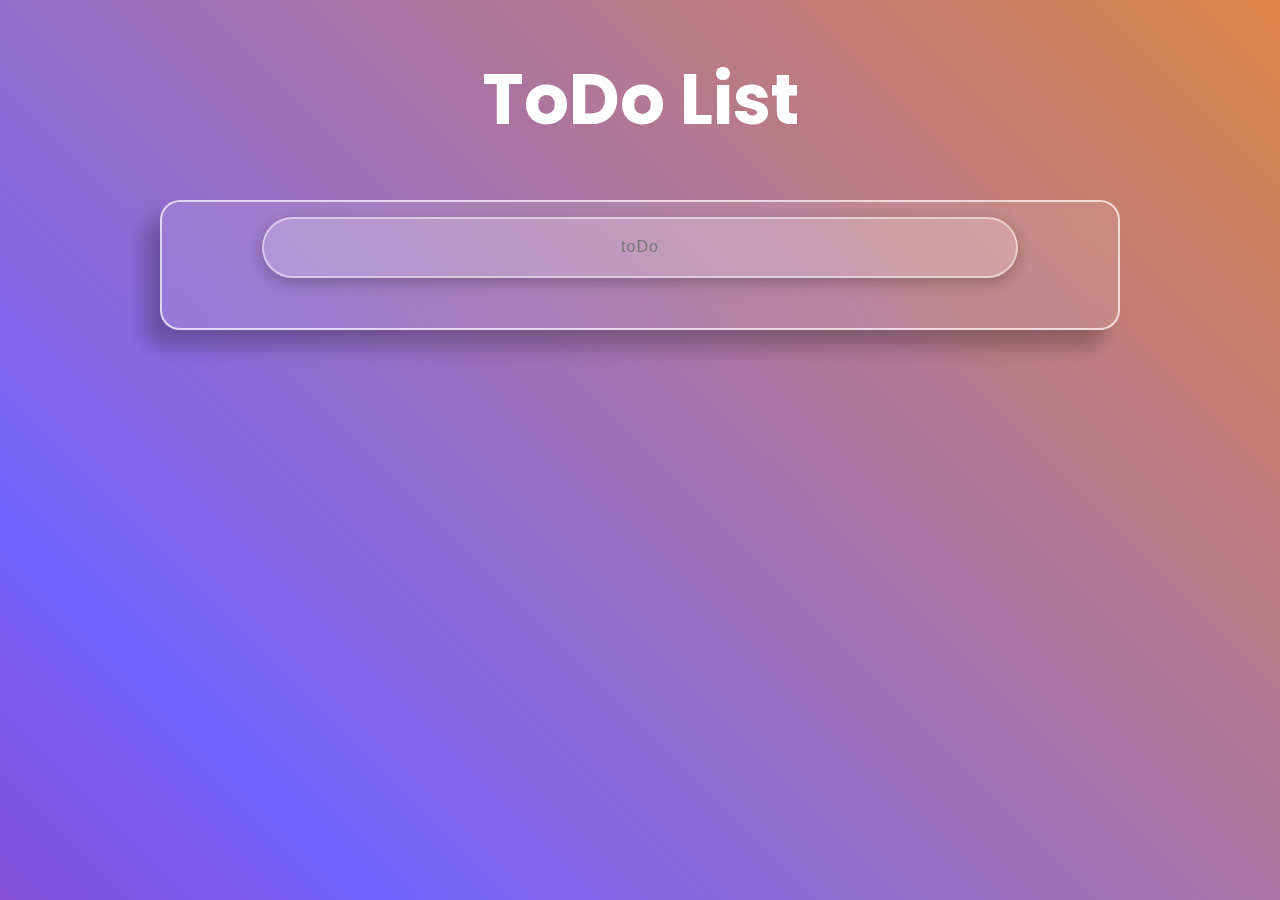
==== index.html @ bf98dfaa "enviando los archivos principales de golpe" ====
<!DOCTYPE html>
<html lang="en">

<head>
    <meta charset="UTF-8">
    <meta name="viewport" content="width=device-width, initial-scale=1">
    <title>To Do</title>
    <link href="styles/style.css" rel="stylesheet" id="colorfull">
    <link href="styles/black-style.css" rel="stylesheet" id="blackStyle" disabled>
    <link href="styles/white-style.css" rel="stylesheet" id="whiteStyle" disabled>

    <link rel="preconnect" href="https://fonts.googleapis.com">
    <link rel="preconnect" href="https://fonts.gstatic.com" crossorigin>
    <link href="https://fonts.googleapis.com/css2?family=Anton&display=swap" rel="stylesheet">
    <link rel="preconnect" href="https://fonts.googleapis.com">
    <link rel="preconnect" href="https://fonts.gstatic.com" crossorigin>
    <link
        href="https://fonts.googleapis.com/css2?family=Anton&family=Poppins:ital,wght@0,100;0,200;0,300;0,400;0,500;0,600;0,700;0,800;0,900;1,100;1,200;1,300;1,400;1,500;1,600;1,700;1,800;1,900&display=swap"
        rel="stylesheet">
    <link rel="icon" href="img/logo/Screenshot 2024-04-11 at 1.32.24 p.m..png">
</head>

<body>
    <div id="container">
        <h1>ToDo List</h1>
        <section id="list">
            <div id="box">
                <div id="input-container">
                    <input type="text" placeholder="toDo" id="input">
                </div>
                <div id="toDo-container">
                </div>
            </div>
        </section>
    </div>

    <script src="script.js">

    </script>


</body>

</html>
---- styles/style.css ----
:root {
    --background: #1F1F1F;
    --green: #00b755;
    --yellow: #daaf38;
    --red: #ca4754;
    --black: #222;
    --gray: #999;
    --pink: #FC93AD;
    --light-gray: #FEFDFB;
}

body {
    margin: 0;
    padding: 0;
    box-sizing: border-box;
    font-family: Menlo;
    background-color: #111;
    display: flex;
    background: linear-gradient(45deg, #d2001a, #7462ff, #f48e21, #23d5ab);
    background-size: 300% 300%;
    animation: moving-background 12s ease-in-out infinite;


}

#container {
    width: 100vw;
    height: 100vh;
    display: flex;
    flex-direction: column;
    align-content: center;
}

@keyframes moving-background {
    0% {
        background-position: 0 50%;
    }

    50% {
        background-position: 100% 50%;
    }

    100% {
        background-position: 0 50%;
    }
}


h1 {
    text-align: center;
    font-family: Poppins, Menlo;
    font-size: 70px;
    color: white;
}

section {
    width: auto;
    display: flex;
    flex-direction: row;
    justify-content: center;

}

#box {
    display: flex;
    flex-direction: column;
    align-items: flex-start;
    box-sizing: border-box;
    height: auto;
    width: 75vw;
    padding-left: 50px;
    padding-right: 50px;
    background: rgba(255, 255, 255, 0.1);
    border-radius: 20px;
    border: 2px solid rgba(255, 255, 255, 0.7);
    backdrop-filter: blur(25px);
    box-shadow: -15px 17px 17px rgba(10, 10, 10, 0.25);
    margin-bottom: 50px;
}

#box #input-container {
    width: 100%;
    height: 14vh;
    display: flex;
    position: relative;
    box-sizing: border-box;
    padding: 50px;
    padding-top: 15px;
}

#box #input-container input {
    box-sizing: border-box;
    width: 100%;
    background: rgba(255, 255, 255, 0.2);
    border: none;
    outline: none;
    padding: 10px;
    padding-top: 10px;
    border-radius: 35px;
    border: 2px solid rgba(255, 255, 255, 0.5);
    border-right: 2px solid rgba(255, 255, 255, 0.5);
    border-bottom: 2px solid rgba(255, 255, 255, 0.5);
    font-size: 16px;
    letter-spacing: 1px;
    color: #fff;
    box-shadow: 0 5px 15px rgba(0, 0, 0, 0.25);
    text-align: center;
}



.textContainer {
    width: 45vw;
    display: flex;
    box-sizing: border-box;
    padding-left: 48px;
    padding-right: 48px;
    background: rgba(255, 255, 255, 0.1);
    border-radius: 20px;
    border: 2px solid rgba(255, 255, 255, 0.7);
    backdrop-filter: blur(25px);
    box-shadow: -15px 17px 17px rgba(10, 10, 10, 0.25);
    margin-bottom: 30px;
    justify-content: center;
    align-content: center;
}

p {
    text-align: center;
    color: #fff;
}

.allContainer {
    display: flex;
    width: 75;
    align-content: center;
    justify-content: center;
}

.check-box {
    box-sizing: border-box;
    margin-top: 9px;
    height: 4vh;
    width: 4vw;
    border-radius: 100%;
}

.delete-button {
    width: 4wh;
    height: 5vh;
}
---- styles/black-style.css ----
:root {
    --background: #1F1F1F;
    --green: #00b755;
    --yellow: #daaf38;
    --red: #ca4754;
    --black: #222;
    --gray: #999;
    --pink: #FC93AD;
    --light-gray: #FEFDFB;
}

body {
    margin: 0;
    padding: 0;
    box-sizing: border-box;
    font-family: Menlo;
    background-color: #111;
    display: flex;
    background: #222;
    background-size: 300% 300%;
    animation: moving-background 12s ease-in-out infinite;


}

#container {
    width: 100vw;
    height: 100vh;
    display: flex;
    flex-direction: column;
    align-content: center;
}

@keyframes moving-background {
    0% {
        background-position: 0 50%;
    }

    50% {
        background-position: 100% 50%;
    }

    100% {
        background-position: 0 50%;
    }
}


h1 {
    text-align: center;
    font-family: Poppins, Menlo;
    font-size: 70px;
    color: white;
}

section {
    width: auto;
    display: flex;
    flex-direction: row;
    justify-content: center;

}

#box {
    display: flex;
    flex-direction: column;
    align-items: flex-start;
    box-sizing: border-box;
    height: auto;
    width: 75vw;
    padding-left: 50px;
    padding-right: 50px;
    background: rgba(255, 255, 255, 0.1);
    border-radius: 20px;
    border: 2px solid rgba(255, 255, 255, 0.7);
    backdrop-filter: blur(25px);
    box-shadow: -15px 17px 17px rgba(10, 10, 10, 0.25);
    margin-bottom: 50px;
}

#box #input-container {
    width: 100%;
    height: 14vh;
    display: flex;
    position: relative;
    box-sizing: border-box;
    padding: 50px;
    padding-top: 15px;
}

#box #input-container input {
    box-sizing: border-box;
    width: 100%;
    background: rgba(255, 255, 255, 0.1);
    border: none;
    outline: none;
    padding: 10px;
    padding-top: 10px;
    border-radius: 35px;
    border: 2px solid rgba(255, 255, 255, 0.5);
    border-right: 2px solid rgba(255, 255, 255, 0.5);
    border-bottom: 2px solid rgba(255, 255, 255, 0.5);
    font-size: 16px;
    letter-spacing: 1px;
    color: #fff;
    box-shadow: 0 5px 15px rgba(0, 0, 0, 0.25);
    text-align: center;
}



.textContainer {
    width: 45vw;
    display: flex;
    box-sizing: border-box;
    padding-left: 48px;
    padding-right: 48px;
    background: rgba(255, 255, 255, 0.1);
    border-radius: 20px;
    border: 2px solid rgba(255, 255, 255, 0.7);
    backdrop-filter: blur(25px);
    box-shadow: -15px 17px 17px rgba(10, 10, 10, 0.25);
    margin-bottom: 30px;
    justify-content: center;
    align-content: center;
}

p {
    text-align: center;
    color: #fff;
}

.allContainer {
    display: flex;
    width: 75;
    align-content: center;
    justify-content: center;
}

.check-box {
    box-sizing: border-box;
    margin-top: 9px;
    height: 4vh;
    width: 4vw;
    border-radius: 100%;
}

.delete-button {
    width: 4wh;
    height: 5vh;
}
---- styles/white-style.css ----
:root {
    --background: #1F1F1F;
    --green: #00b755;
    --yellow: #daaf38;
    --red: #ca4754;
    --black: #222;
    --gray: #999;
    --pink: #FC93AD;
    --light-gray: #FEFDFB;
}

body {
    margin: 0;
    padding: 0;
    box-sizing: border-box;
    font-family: Menlo;
    display: flex;
    background-color: #fff;
    background-size: 300% 300%;
    animation: moving-background 12s ease-in-out infinite;


}

#container {
    width: 100vw;
    height: 100vh;
    display: flex;
    flex-direction: column;
    align-content: center;
}

@keyframes moving-background {
    0% {
        background-position: 0 50%;
    }

    50% {
        background-position: 100% 50%;
    }

    100% {
        background-position: 0 50%;
    }
}


h1 {
    text-align: center;
    font-family: Poppins, Menlo;
    font-size: 70px;
    color: #111;
}

section {
    width: auto;
    display: flex;
    flex-direction: row;
    justify-content: center;

}

#box {
    display: flex;
    flex-direction: column;
    align-items: flex-start;
    box-sizing: border-box;
    height: auto;
    width: 75vw;
    padding-left: 50px;
    padding-right: 50px;
    background: rgba(255, 255, 255, 1);
    border-radius: 20px;
    border: 2px solid rgba(0, 0, 0, 0.7);
    backdrop-filter: blur(25px);
    box-shadow: -15px 17px 17px rgba(10, 10, 10, 0.25);
    margin-bottom: 50px;
}

#box #input-container {
    width: 100%;
    height: 14vh;
    display: flex;
    position: relative;
    box-sizing: border-box;
    padding: 50px;
    padding-top: 15px;
}

#box #input-container input {
    box-sizing: border-box;
    width: 100%;
    background: rgba(255, 255, 255, 0.1);
    border: none;
    outline: none;
    padding: 10px;
    padding-top: 10px;
    border-radius: 35px;
    border: 2px solid rgba(0, 0, 0, 0.5);
    border-right: 2px solid rgba(0, 0, 0, 0.5);
    border-bottom: 2px solid rgba(0, 0, 0, 0.5);
    font-size: 16px;
    letter-spacing: 1px;
    color: #000;
    box-shadow: 0 5px 15px rgba(0, 0, 0, 0.25);
    text-align: center;
}



.textContainer {
    width: 45vw;
    display: flex;
    box-sizing: border-box;
    padding-left: 48px;
    padding-right: 48px;
    background: rgba(255, 255, 255, 0.1);
    border-radius: 20px;
    border: 2px solid rgba(0, 0, 0, 0.7);
    backdrop-filter: blur(25px);
    margin-bottom: 30px;
    justify-content: center;
    align-content: center;
}

p {
    text-align: center;
    color: #0;
}

.allContainer {
    display: flex;
    width: 75;
    align-content: center;
    justify-content: center;
}

.check-box {
    box-sizing: border-box;
    margin-top: 9px;
    height: 4vh;
    width: 4vw;
    border-radius: 100%;
}

.delete-button {
    width: 4wh;
    height: 5vh;
}
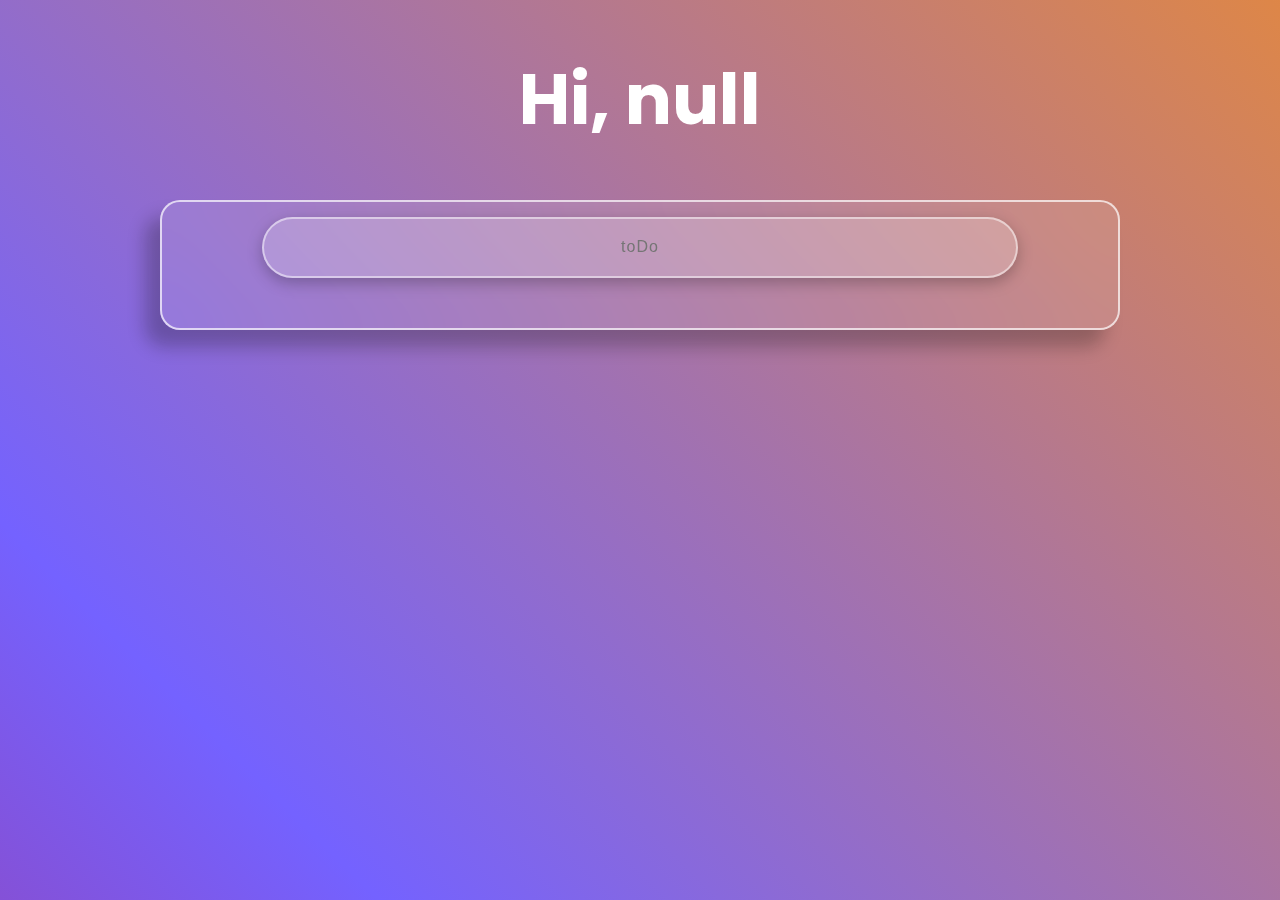
==== commit 1f5443f4: "opcion de addUser" ====
--- a/index.html
+++ b/index.html
@@ -22,7 +22,7 @@
 
 <body>
     <div id="container">
-        <h1>ToDo List</h1>
+        <h1><span id="title">ToDo List</span></h1>
         <section id="list">
             <div id="box">
                 <div id="input-container">
